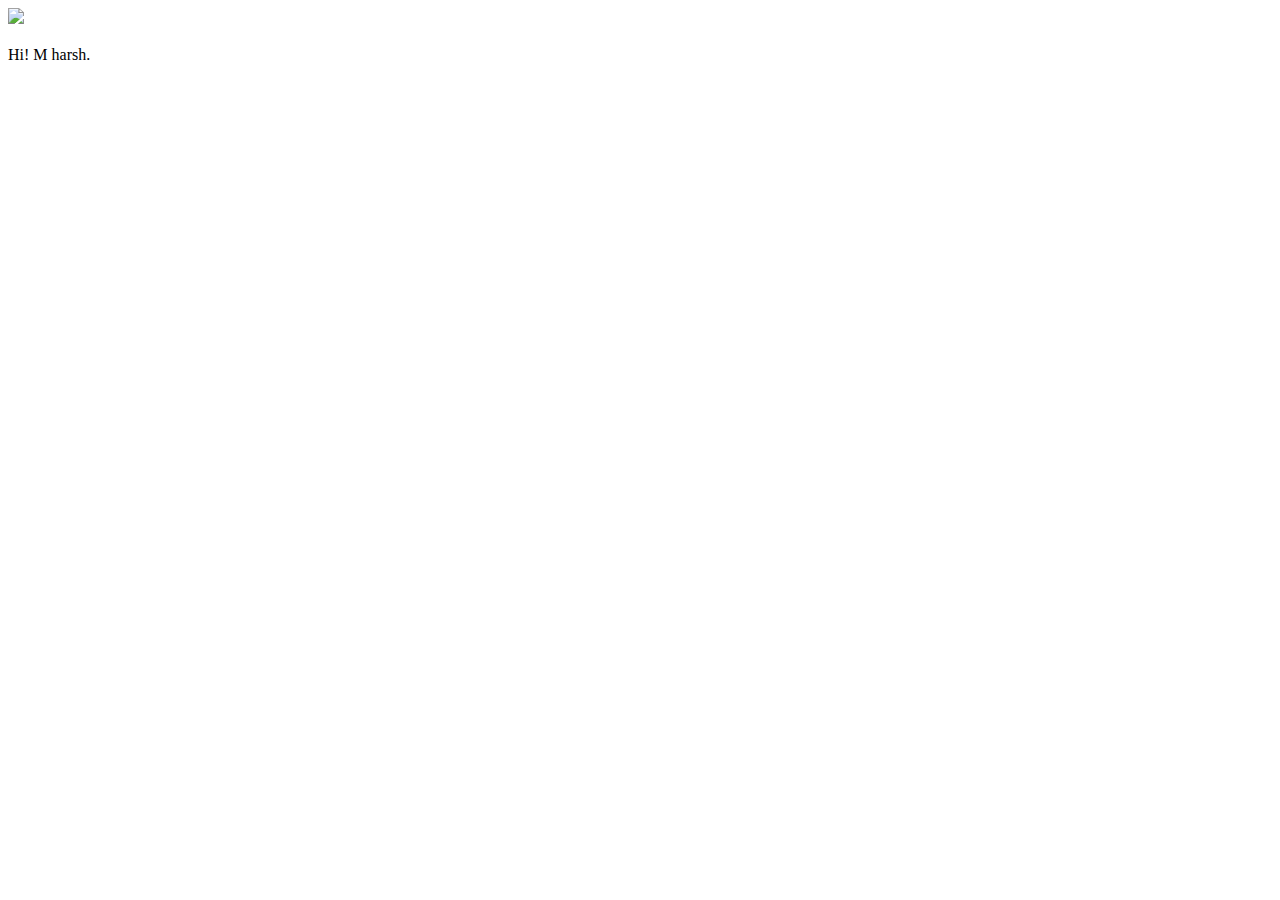
==== ui/index.html @ 6f19fa7f "[imad-console] Updates ui/index.html" ====
<!doctype html>
<html>
    <head>
        <link href="/ui/style.css" rel="stylesheet" />
    </head>
    <body>
        <div class="center">
            <img src="/ui/madi.png" class="img-medium"/>
        </div>
        <br>
        <div class="center text-big bold">
            Hi! M harsh.
        </div>
        <script type="text/javascript" src="/ui/main.js">
        </script>
    </body>
</html>
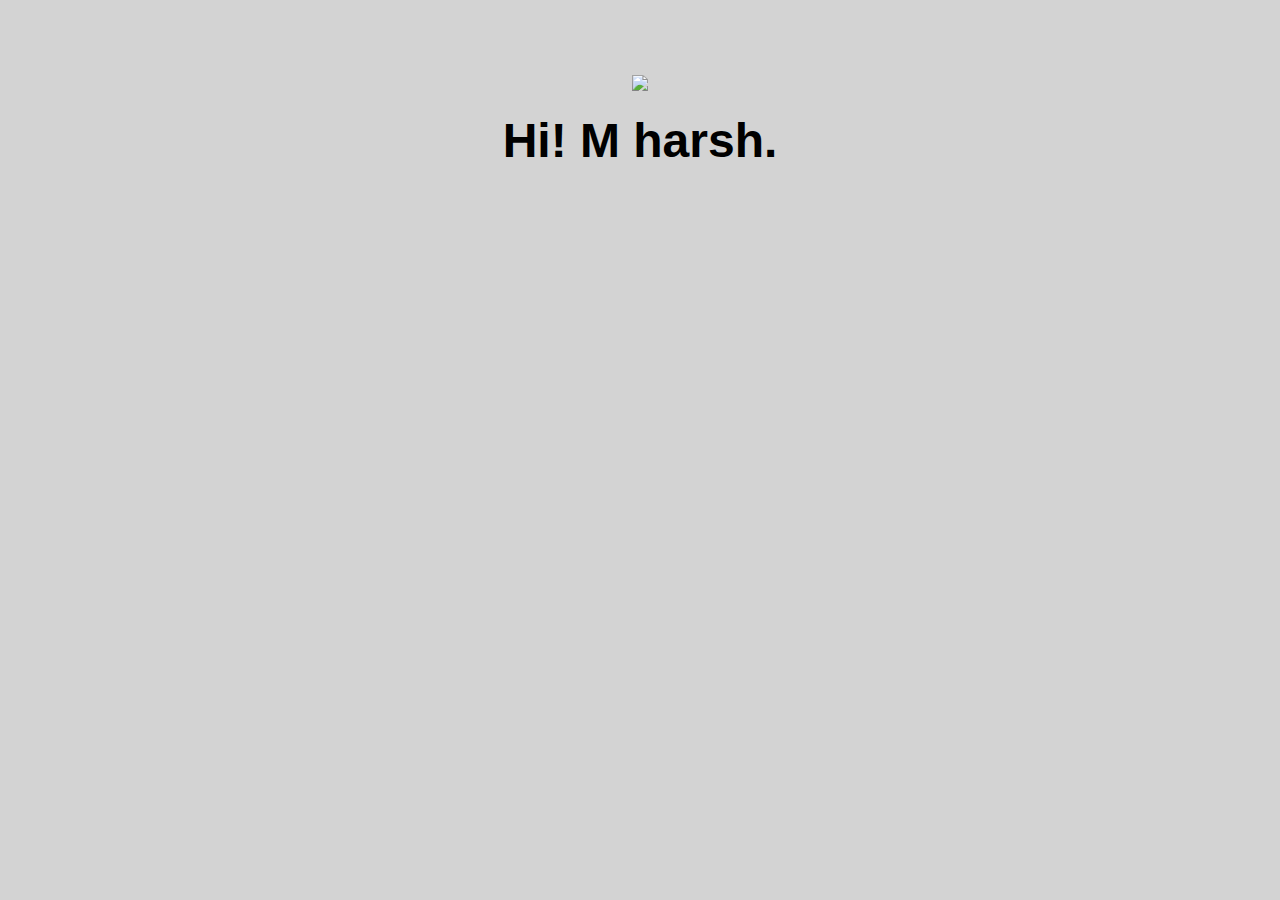
==== commit e7e6f39b: "[imad-console] Updates ui/index.html" ====
--- a/ui/index.html
+++ b/ui/index.html
@@ -8,7 +8,7 @@
             <img src="/ui/madi.png" class="img-medium"/>
         </div>
         <br>
-        <div class="center text-big bold">
+        <div class="center text-big bold" id='main-text'>
             Hi! M harsh.
         </div>
         <script type="text/javascript" src="/ui/main.js">
--- a/ui/style.css
+++ b/ui/style.css
@@ -0,0 +1,31 @@
+body {
+    font-family: sans-serif;
+    background-color: lightgrey;
+    margin-top: 75px;
+}
+
+.center {
+    text-align: center;
+}
+
+.text-big {
+    font-size: 300%;
+}
+
+.bold {
+    font-weight: bold;
+}
+
+.img-medium {
+    height: 200px;
+}
+.container{
+    max-width: 800px;
+    margin: 0 auto;
+    color: grey;
+    font-family: sans-serif;
+    padding-top: 60px;
+    padding-left: 20px;
+    padding-right: 20px;
+               } 
+
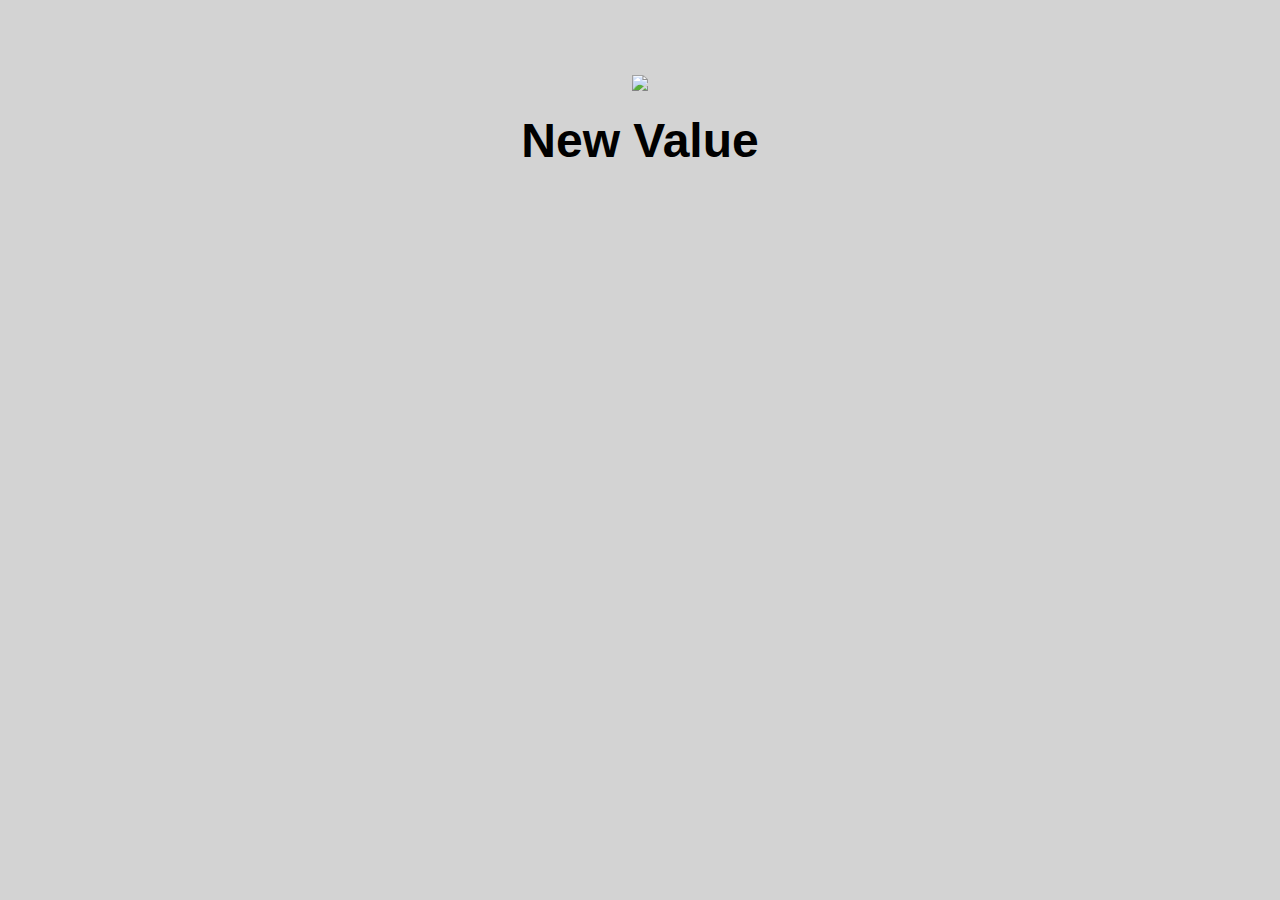
==== commit f7f18ec9: "[imad-console] Updates ui/index.html" ====
--- a/ui/index.html
+++ b/ui/index.html
@@ -5,7 +5,7 @@
     </head>
     <body>
         <div class="center">
-            <img src="/ui/madi.png" class="img-medium"/>
+            <img id='madi' src="/ui/madi.png" class="img-medium"/>
         </div>
         <br>
         <div class="center text-big bold" id='main-text'>
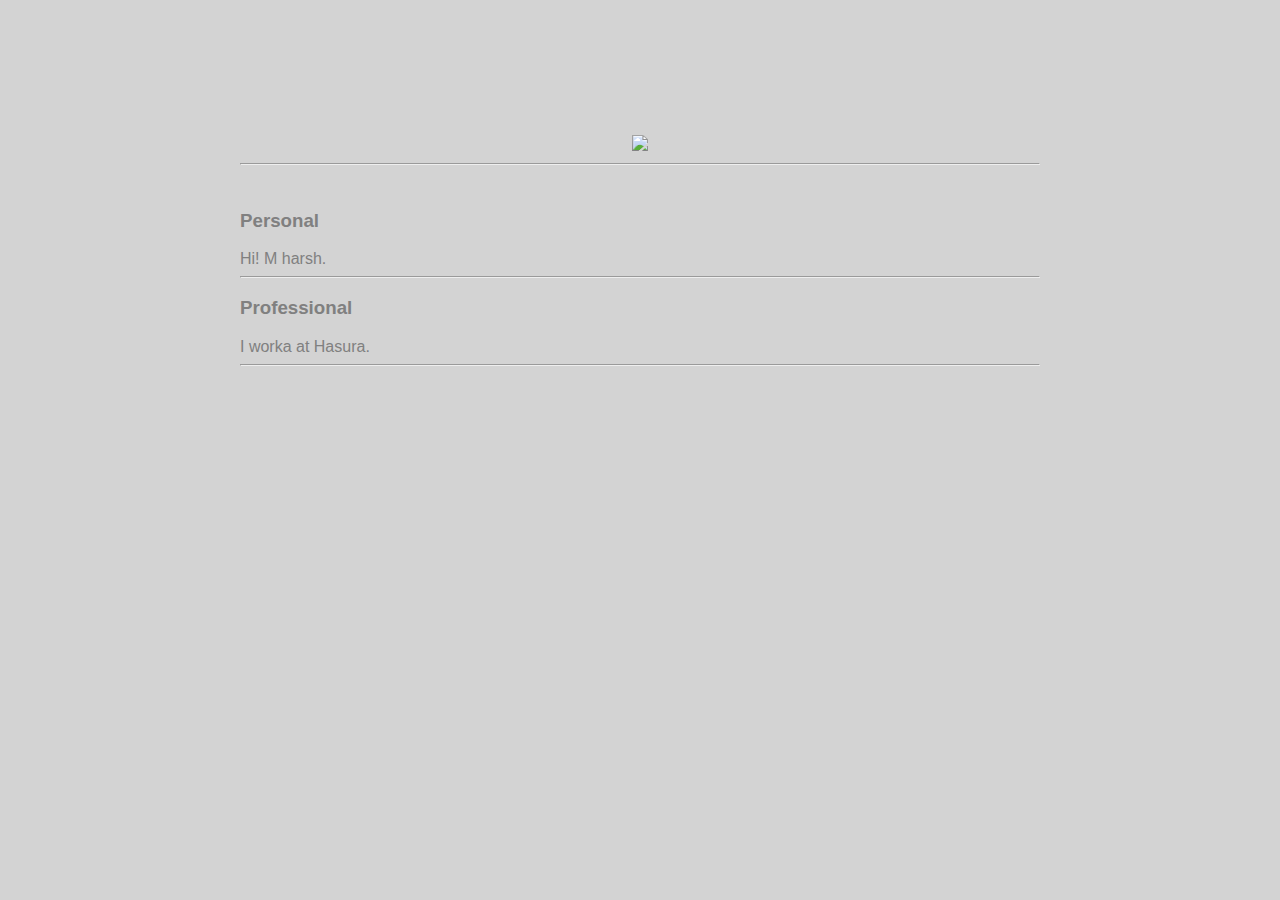
==== commit dcb20703: "[imad-console] Updates ui/index.html" ====
--- a/ui/index.html
+++ b/ui/index.html
@@ -4,14 +4,29 @@
         <link href="/ui/style.css" rel="stylesheet" />
     </head>
     <body>
-        <div class="center">
-            <img id='madi' src="/ui/madi.png" class="img-medium"/>
+        <div class="container">
+            <div class="center">
+                <img id='madi' src="/ui/madi.png" class="img-medium"/>
+            </div>
+            <hr/>
+            <br>
+            <h3>Personal</h3>
+            <div> 
+            Hi! M harsh.
+            </div>
+            <hr/>
+            
+            <h3>Professional</h3>
+            <div> 
+            I worka at Hasura.
+            </div>
+            <hr/>
+            
+            <div class="footer"> 
+        
+            </div>
         </div>
-        <br>
-        <div class="center text-big bold" id='main-text'>
-            Hi! M harsh.
-        </div>
-        <script type="text/javascript" src="/ui/main.js">
+        <script type="text/javascript" src=/ui/main.js>
         </script>
     </body>
 </html>
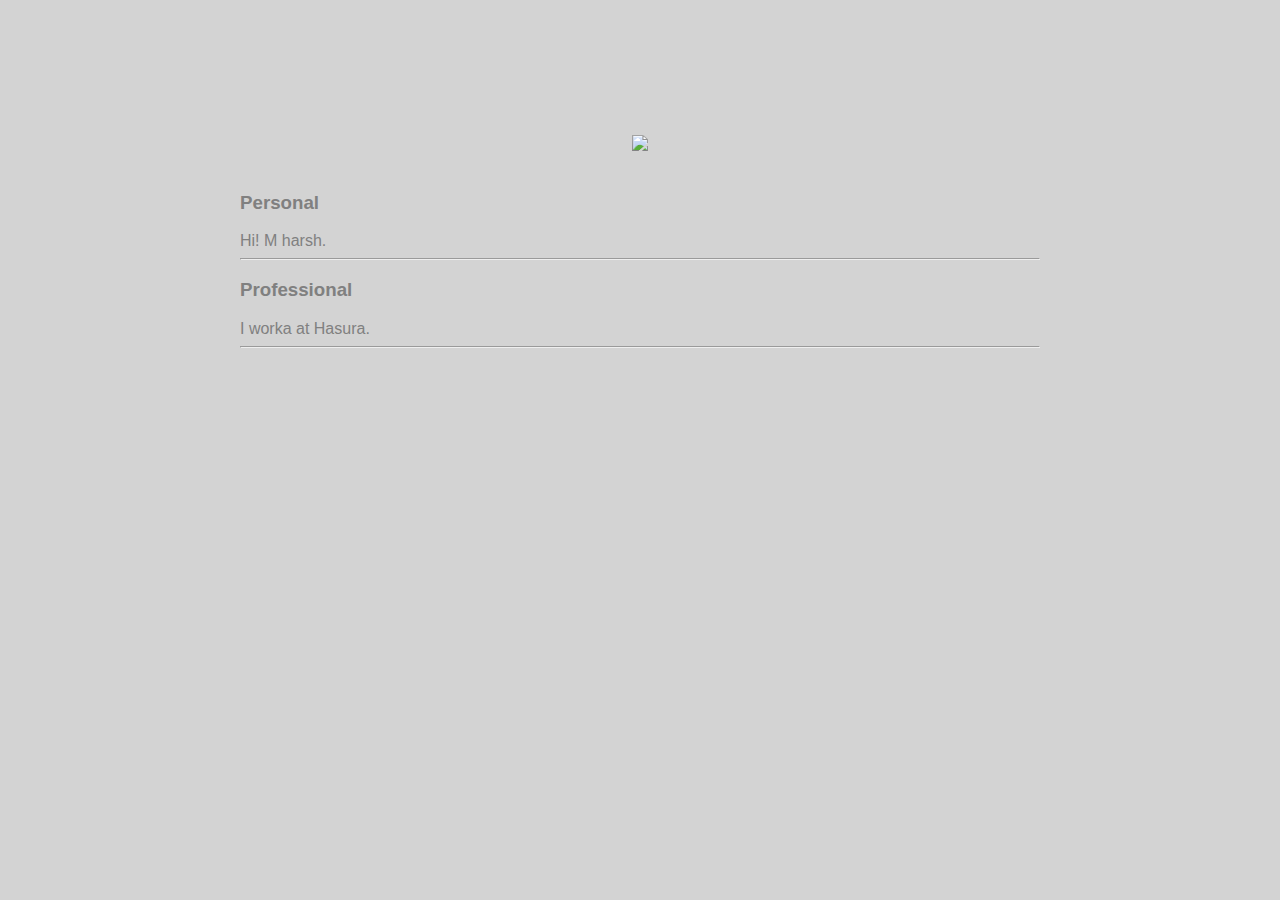
==== commit 564d4796: "[imad-console] Updates ui/index.html" ====
--- a/ui/index.html
+++ b/ui/index.html
@@ -8,7 +8,6 @@
             <div class="center">
                 <img id='madi' src="/ui/madi.png" class="img-medium"/>
             </div>
-            <hr/>
             <br>
             <h3>Personal</h3>
             <div> 
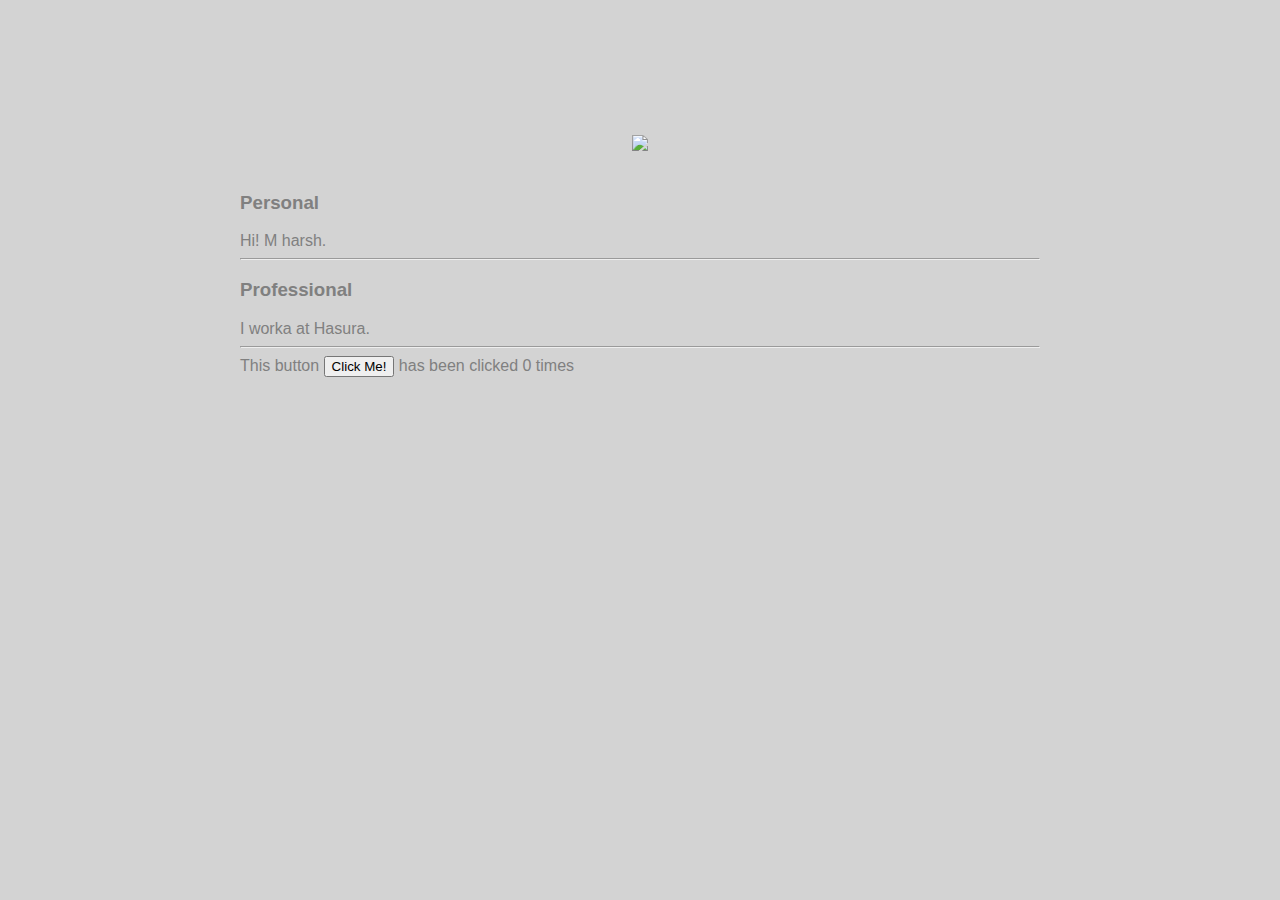
==== commit 76077d7b: "[imad-console] Updates ui/index.html" ====
--- a/ui/index.html
+++ b/ui/index.html
@@ -22,7 +22,7 @@
             <hr/>
             
             <div class="footer"> 
-        
+            This button <button name="counter">Click Me!</button> has been clicked<span id ="count"> 0 </span>times
             </div>
         </div>
         <script type="text/javascript" src=/ui/main.js>
